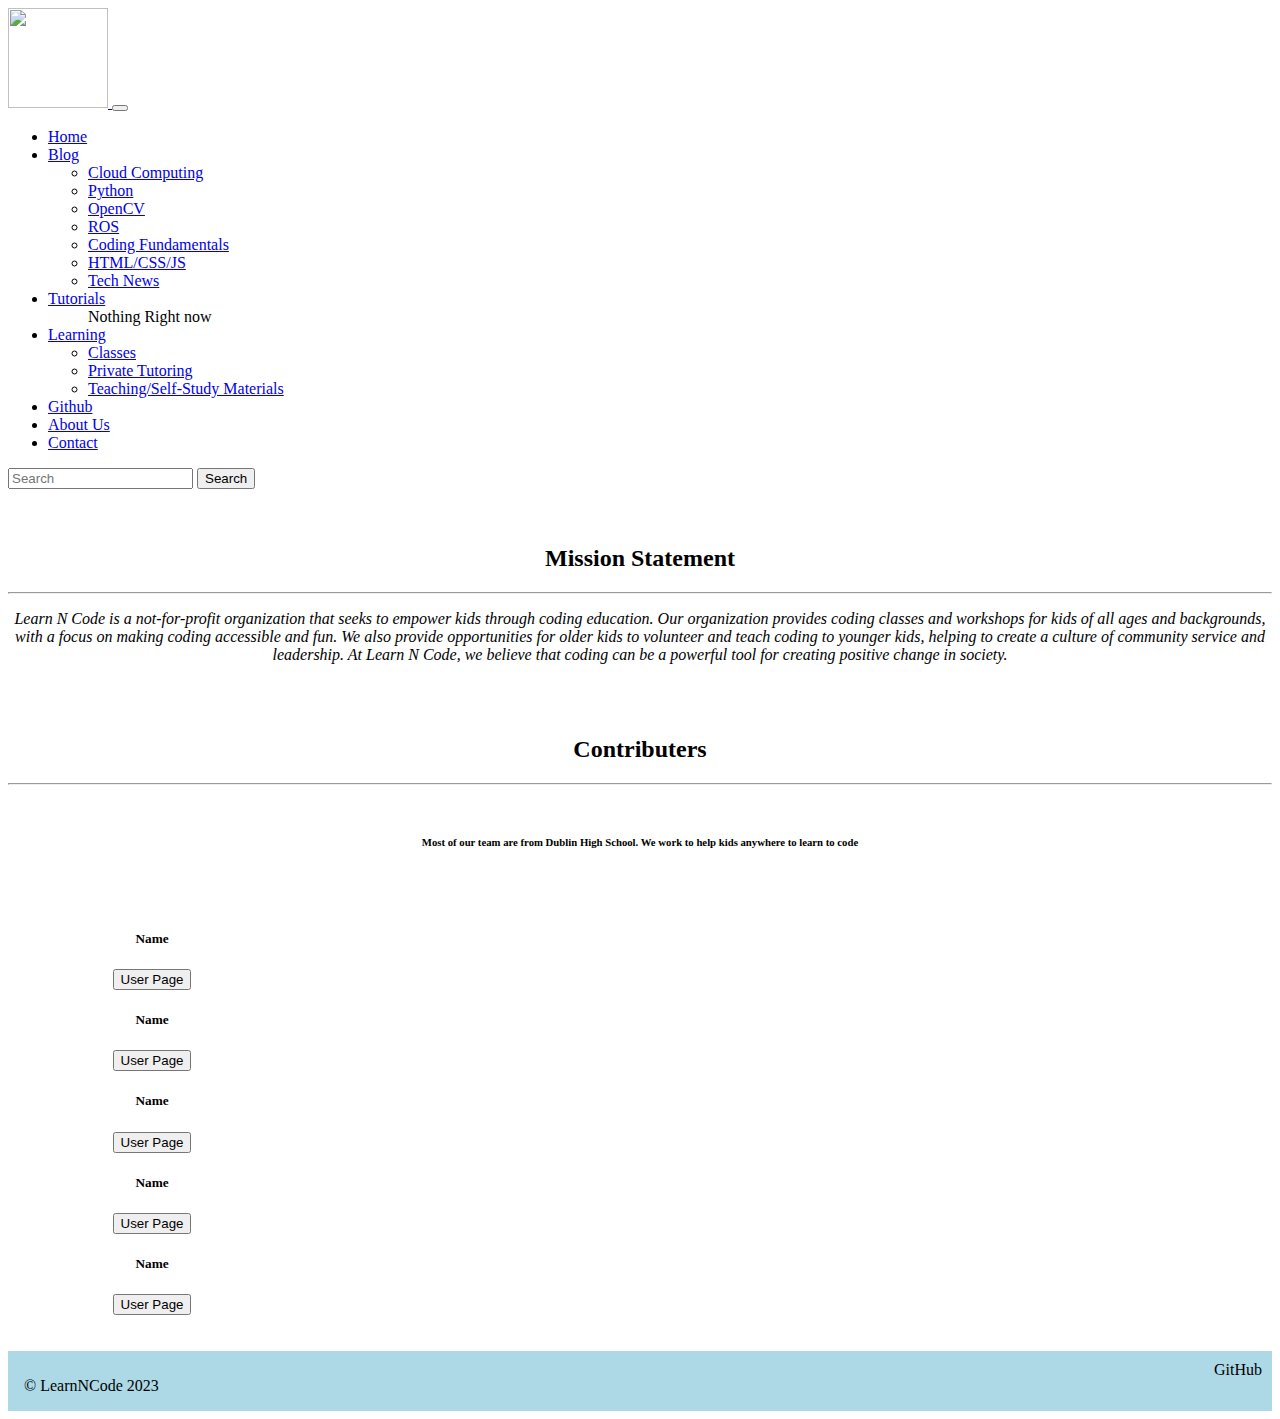
==== about.html @ af84114a "Added about.html File  and edited blog and index files" ====
<!doctype html>
<html lang="en">
  <head>
    <meta charset="utf-8">
    <meta name="viewport" content="width=device-width, initial-scale=1">
    <title>Bootstrap demo</title>
    <link href="https://cdn.jsdelivr.net/npm/bootstrap@5.3.1/dist/css/bootstrap.min.css" rel="stylesheet" integrity="sha384-4bw+/aepP/YC94hEpVNVgiZdgIC5+VKNBQNGCHeKRQN+PtmoHDEXuppvnDJzQIu9" crossorigin="anonymous">
    <link rel="icon" type="image/x-icon" href="favicon.png">
  </head>
  <body>
    <nav class="navbar navbar-expand-lg bg-body-tertiary">
        <div class="container-fluid">
          <a class="navbar-brand" href="#">
            <img src="logo.png" class="img-fluid" style="width: 100px; height: 100px;">
          </a>
          <button class="navbar-toggler" type="button" data-bs-toggle="collapse" data-bs-target="#navbarSupportedContent" aria-controls="navbarSupportedContent" aria-expanded="false" aria-label="Toggle navigation">
            <span class="navbar-toggler-icon"></span>
          </button>
          <div class="collapse navbar-collapse" id="navbarSupportedContent">
            <ul class="navbar-nav me-auto mb-2 mb-lg-0">
              <li class="nav-item">
                <a class="nav-link active" aria-current="page" href="index.html">Home</a>
              </li>
              <li class="nav-item dropdown">
                <a class="nav-link dropdown-toggle" href="#" role="button" data-bs-toggle="dropdown" aria-expanded="false">
                  Blog
                </a>
                <ul class="dropdown-menu">
                  <li><a class="dropdown-item" href="#">Cloud Computing</a></li>
                  <li><a class="dropdown-item" href="#">Python</a></li>
                  <li><a class="dropdown-item" href="#">OpenCV</a></li>
                  <li><a class="dropdown-item" href="#">ROS</a></li>
                  <li><a class="dropdown-item" href="#">Coding Fundamentals</a></li>
                  <li><a class="dropdown-item" href="#">HTML/CSS/JS</a></li>
                  <li><a class="dropdown-item" href="#">Tech News</a></li>
                </ul>
              </li>
              <li class="nav-item dropdown">
                <a class="nav-link dropdown-toggle" href="#" role="button" data-bs-toggle="dropdown" aria-expanded="false">
                  Tutorials
                </a>
                <ul class="dropdown-menu">
                  <a class="nav-link disabled" aria-disabled="true">Nothing Right now</a>
                </ul>
              </li>
              <li class="nav-item dropdown">
                <a class="nav-link dropdown-toggle" href="#" role="button" data-bs-toggle="dropdown" aria-expanded="false">
                  Learning
                </a>
                <ul class="dropdown-menu">
                  <li><a class="dropdown-item" href="#">Classes</a></li>
                  <li><a class="dropdown-item" href="#">Private Tutoring</a></li>
                  <li><a class="dropdown-item" href="#">Teaching/Self-Study Materials</a></li>
                </ul>
              </li>
              <li class="nav-item">
                <a class="nav-link" href="https://github.com/LearnNCode-org" target="_blank">Github</a>
              </li>
              <li class="nav-item">
                <a class="nav-link" href="about.html">About Us</a>
              </li>
              <li class="nav-item">
                <a class="nav-link" href="mailto:contact@learnncode.org">Contact</a>
              </li>
            </ul>
            <form class="d-flex" role="search">
              <input class="form-control me-2" type="search" placeholder="Search" aria-label="Search">
              <button class="btn btn-outline-success" type="submit">Search</button>
            </form>
          </div>
        </div>
      </nav>

      <br><br>

      <div style="text-align: center;">
        <h2>Mission Statement</h2>
        <hr>
        <p><em>
            Learn N Code is a not-for-profit organization that seeks to empower kids through coding education. 
            Our organization provides coding classes and workshops for kids of all ages and backgrounds, with a 
            focus on making coding accessible and fun. We also provide opportunities for older kids to volunteer 
            and teach coding to younger kids, helping to create a culture of community service and leadership. 
            At Learn N Code, we believe that coding can be a powerful tool for creating positive change in society.
        </em></p>
      </div>

      <br><br>

      <div style="text-align: center;">
        <h2>Contributers</h2>
        <hr>
        <br>
        <h6>Most of our team are from Dublin High School. We work to help kids anywhere to learn to code</h6>
      </div>

      <br><br>

      <div class="container">
        <div class="row justify-content-center">

            <div class="col-auto col-md" style="text-align: center;">
                <div class="card" style="width: 18rem;">
                    <div class="card-body">
                    <h5 class="card-title">Name</h5>
                    <button type="button" class="btn btn-primary" style="text-align: center;">User Page</button>
                    </div>
                </div>
            </div>
            
            <div class="col-auto col-md" style="text-align: center;">
                <div class="card" style="width: 18rem;">
                    <div class="card-body">
                    <h5 class="card-title">Name</h5>
                    <button type="button" class="btn btn-primary" style="text-align: center;">User Page</button>
                    </div>
                </div>
            </div>

            <div class="col-auto col-md" style="text-align: center;">
                <div class="card" style="width: 18rem;">
                    <div class="card-body">
                    <h5 class="card-title">Name</h5>
                    <button type="button" class="btn btn-primary" style="text-align: center;">User Page</button>
                    </div>
                </div>
            </div>

            <div class="col-auto col-md" style="text-align: center;">
                <div class="card" style="width: 18rem;">
                    <div class="card-body">
                    <h5 class="card-title">Name</h5>
                    <button type="button" class="btn btn-primary" style="text-align: center;">User Page</button>
                    </div>
                </div>
            </div>

            <div class="col-auto col-md" style="text-align: center;">
                <div class="card" style="width: 18rem;">
                    <div class="card-body">
                    <h5 class="card-title">Name</h5>
                    <button type="button" class="btn btn-primary" style="text-align: center;">User Page</button>
                    </div>
                </div>
            </div>
        
        </div>
      </div>
      
      <br><br>

      <footer style="display: flex; justify-content: space-between; background-color: lightblue; padding-top: 10px;">
            <div style="text-align: left; width: 100%;">
              <p>&copy; LearnNCode 2023</p>
            </div>
            <div style="text-align: right; width: 100%; margin-right: 10px;">
              <a href="https://github.com/learnncode-ORG" target="_blank" style="color:black; text-decoration: none;">GitHub </a>
            </div>
      </footer>
    
      <script src="https://cdn.jsdelivr.net/npm/bootstrap@5.3.1/dist/js/bootstrap.bundle.min.js" integrity="sha384-HwwvtgBNo3bZJJLYd8oVXjrBZt8cqVSpeBNS5n7C8IVInixGAoxmnlMuBnhbgrkm" crossorigin="anonymous"></script>
  </body>
</html>
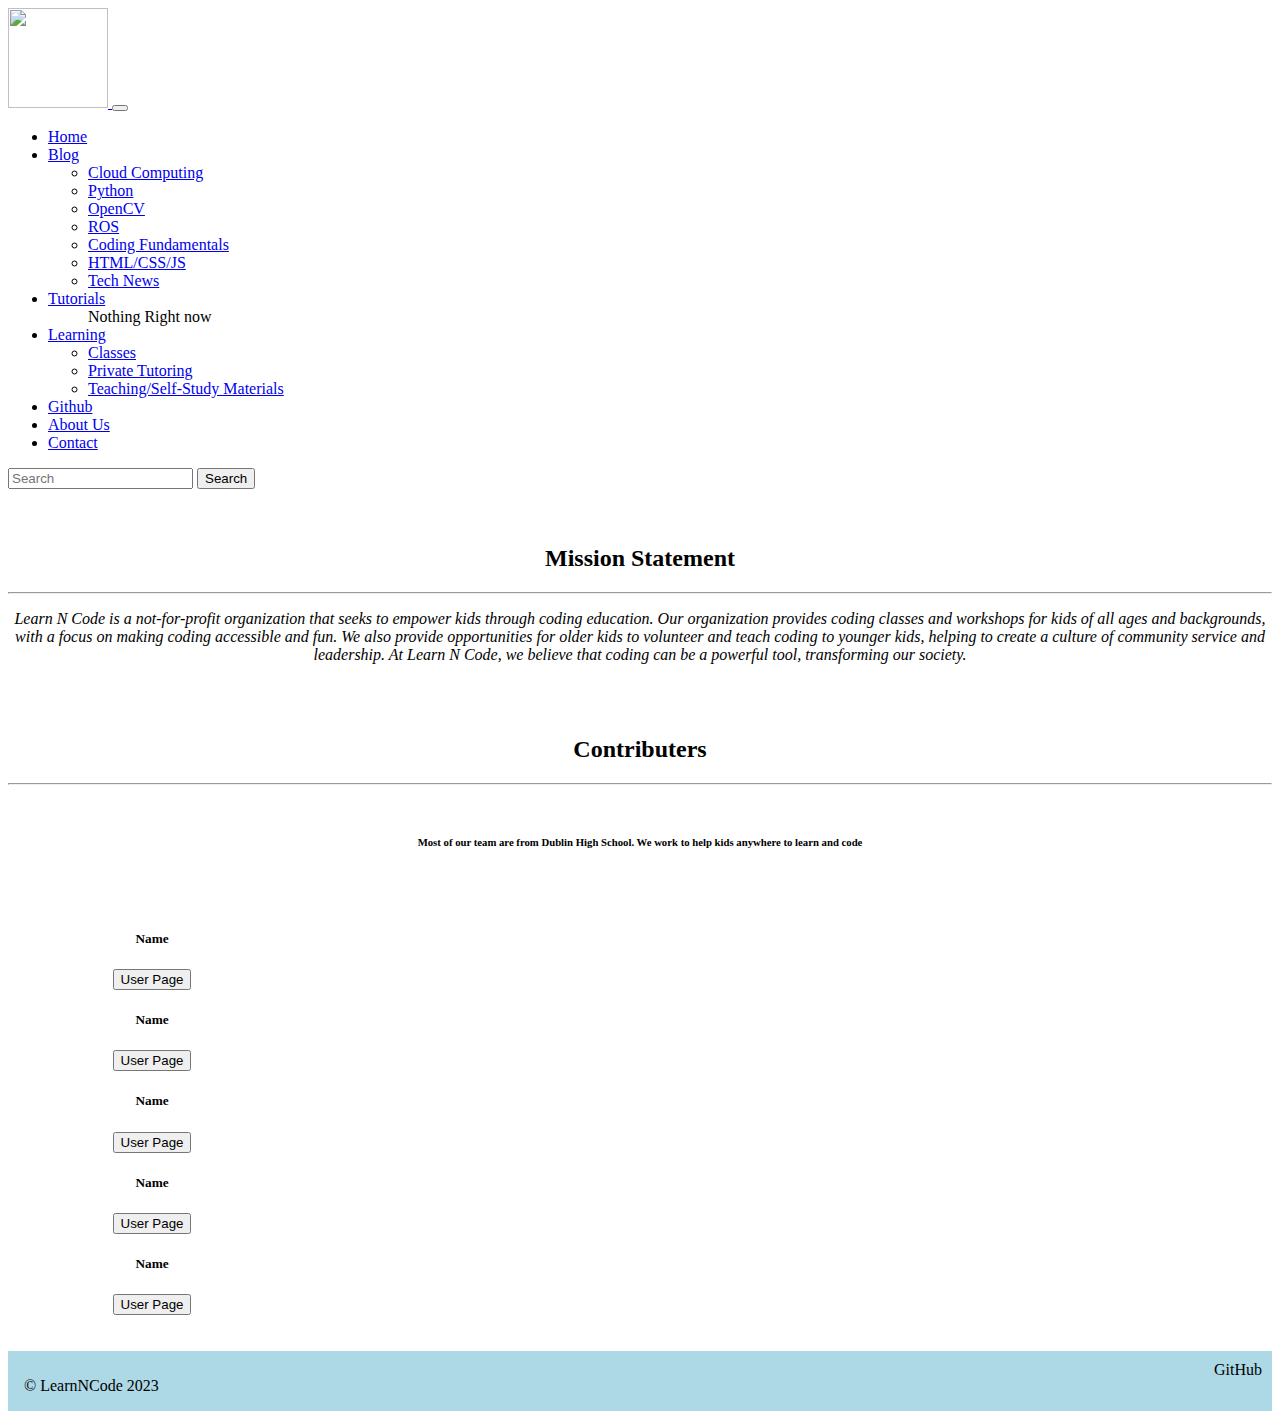
==== commit a0473885: "Update about.html" ====
--- a/about.html
+++ b/about.html
@@ -81,7 +81,7 @@
             Our organization provides coding classes and workshops for kids of all ages and backgrounds, with a 
             focus on making coding accessible and fun. We also provide opportunities for older kids to volunteer 
             and teach coding to younger kids, helping to create a culture of community service and leadership. 
-            At Learn N Code, we believe that coding can be a powerful tool for creating positive change in society.
+            At Learn N Code, we believe that coding can be a powerful tool, transforming our society.
         </em></p>
       </div>
 
@@ -91,7 +91,7 @@
         <h2>Contributers</h2>
         <hr>
         <br>
-        <h6>Most of our team are from Dublin High School. We work to help kids anywhere to learn to code</h6>
+        <h6>Most of our team are from Dublin High School. We work to help kids anywhere to learn and code</h6>
       </div>
 
       <br><br>
